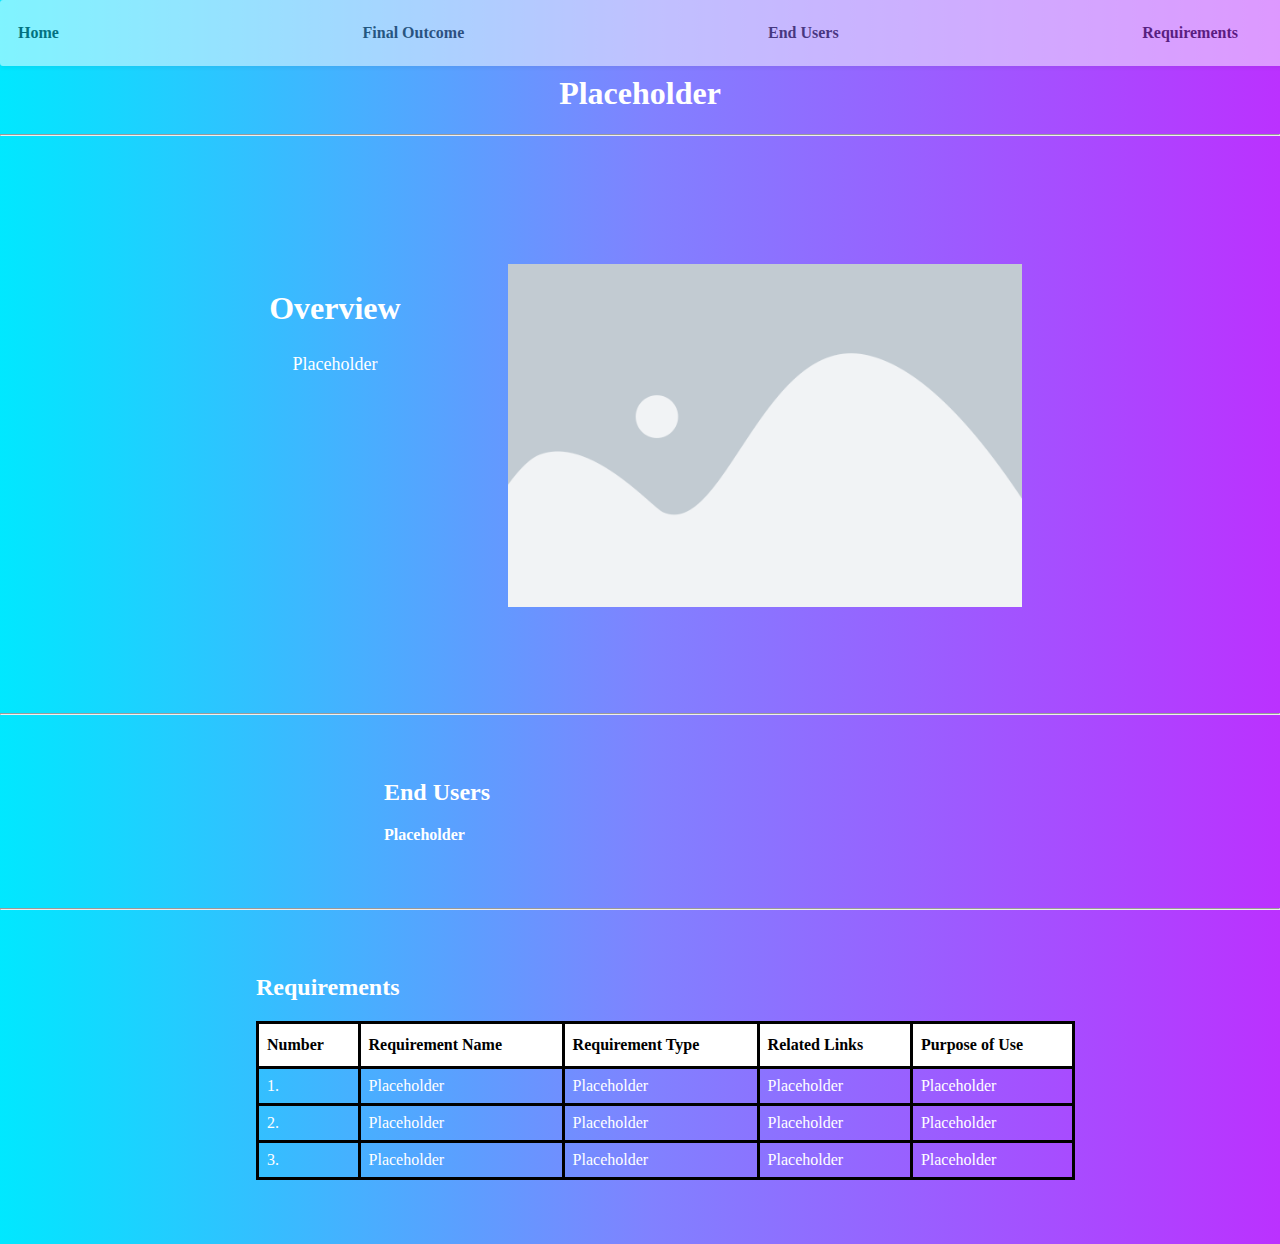
==== projects/placeholder/index.html @ 9f7cbe44 "Javascript update & style update" ====
<!DOCTYPE html>
<html lang="en">
<head>
    <meta charset="UTF-8">
    <meta name="viewport" content="width=device-width, initial-scale=1.0">
    <link href="../../style.css" rel="stylesheet">
    <title>Placeholder</title>
</head>
<body>
    <div class="navbar">
        <ul>
            <li style="margin-left: 15px;"><a href="../../index.html   ">Home</a></li>
            <li><a href="#FinalOutcome">Final Outcome</a></li>
            <li><a href="#EndUsers">End Users</a></li>
            <li><a href="#Requirements">Requirements</a></li>
        </ul>
    </div>
    <br>
    <br>
    <br>
    <center>
        <h1 style="color: white;">Placeholder</h1>
    </center>
    <hr>
    <div class="project_container finaloutcome" id="FinalOutcome">
        <div class="LeftText">
            <h2>Overview</h2>
            <p>Placeholder</p>
        </div>
        <div class="RightImage">
            <img src="cover.png" alt="project image">
        </div>
    </div>
    <hr>
    <div class="endusers" id="EndUsers" style="padding-left: 0%;">
        <h2>End Users</h2>
        <p>Placeholder</p>
    </div>
    <hr>
    <div class="requirements" id="Requirements">
        <h2>Requirements</h2>
        <table class="requirementsTable">
            <tr>
                <th>Number</th>
                <th>Requirement Name</th>
                <th>Requirement Type</th>
                <th>Related Links </th>
                <th>Purpose of Use</th>
            </tr>
            <tr>
                <td>1.</td>
                <td>Placeholder</td>
                <td>Placeholder</td>
                <td><a>Placeholder</a></td>
                <td>Placeholder</td>
            </tr>
            <tr>
                <td>2.</td>
                <td>Placeholder</td>
                <td>Placeholder</td>
                <td><a>Placeholder</a></td>
                <td>Placeholder</td>
            </tr>
            <tr>
                <td>3.</td>
                <td>Placeholder</td>
                <td>Placeholder</td>
                <td><a>Placeholder</a></td>
                <td>Placeholder</td>
            </tr>
        </table>
    </div>
</body>
</html>
---- style.css ----
.navbar {
    position: fixed;
    top: 0;
    width: 100%;
    background-color: white;
    color: black;
    box-shadow: 0 2px 4px rgba(0, 0, 0, 0.1);
    z-index: 999;
    border-style: solid;
    border-color: white;
    border-radius: 3px;
    opacity: 50%;
}

.navbar ul {
    list-style-type: none;
    margin: 0;
    padding: 0;
    display: flex;
    justify-content: space-between;
    align-items: center;
    height: 60px;
    background-color: white;
    color: black;
    margin-right: 15px;
}

.navbar li {
    margin-right: 15px;
    background-color: white;
    color: black;
}

.navbar a {
    text-decoration: none;
    color: black;
    font-weight: bold;
    margin-right: 15px;
}

.dropdown-content {
    display: none;
    position: absolute;
    width: 100%;
    overflow: auto;
    box-shadow: 0px 8px 16px 0px rgba(0,0,0,0.2);
    background-color: white;
    border-radius: 8px;
    border-style: solid;
    border-color: white;
}

.dropdown:hover .dropdown-content {
    display: block;
}

.dropdown-content a {
    display: block;
    color: #000000;
    padding: 5px;
    text-decoration: none;
    font-family: "MainFont";
    font-size: 120%;
}

.dropdown-content a:hover {
    font-weight: bold;
    font-size: 125%;
}

.dropdown .dropbtn a {
    font-family: "MainFont";
    font-size: 150%;
}

.title {
    text-align: center;
    padding-bottom: 15%;
    overflow: hidden
}

.title h1 {
    font-size: 128px;
    font-family: "MainFont";
    color: white;
    animation: bounce 2s infinite;
    padding-top: 15%;
}

.title p {
    font-size: 32px;
    font-weight: bold;
    color: white;
    animation: bounce 3s infinite;
}

body {
    margin: 0;
    background: rgb(0,232,255);
    background: linear-gradient(90deg, rgba(0,232,255,1) 0%, rgba(129,129,255,1) 51%, rgba(187,49,255,1) 100%);
}

.Projectscontainer {
    max-width: 100%;
    margin: 20px auto;
    padding: 0 20px;
    perspective: 1000px;
    overflow-x: auto;
    overflow-y: hidden;
    /* border-style: solid;
    border-radius: 5px;
    border-color: white; */
}

.project-list {
    list-style: none;
    padding: 0;
    margin: 0;
    display: flex;
    scrollbar-width: none;
    -ms-overflow-style: none;
    white-space: nowrap;
}

.project-card {
    background-color: #fff;
    border-style: solid;
    border-color: white;
    border-width: 5px;
    border-radius: 8px;
    box-shadow: 0 4px 6px rgba(0, 0, 0, 0.1);
    flex: 0 0 auto;
    width: 20%;
    cursor: pointer;
    margin: 5px 5px 5px 5px;
    transition: transform 0.2s ease;
}

.project-card:hover {
    transform: translateY(-20px);
    box-shadow: 0 8px 12px rgba(0, 0, 0, 0.8);
}

.project-card img {
    width: 100%;
    border-top-left-radius: 8px;
    border-top-right-radius: 8px;
}

.project-card .info {
    padding: 20px;
}

.project-card h3 {
    margin-top: 0;
}

.project-card p {
    margin: 10px 0;
}

.neonText {
    text-shadow: rgba(255,255,255,1) 0px 0px 4px;
}

.project_container {
    width: 100%;
    display: flex;
    justify-content: center;
    color: white;
    padding-left: 20%;
    margin-top: 10%;
    margin-bottom: 8%;
}

.project_container .LeftText h2 {
    width: 120%;
    font-size: 32px;
}

.project_container .LeftText p {
    width: 120%;
    font-size: 18px;
}

.project_container .LeftText {
    text-align: center;
    margin-right: 120px;
}

.project_container img {
    width: 50%;
    height: auto;
}

.endusers {
    margin-top: 5%;
    color: white;
    margin-left: 30%;
    margin-bottom: 5%;
}
.endusers h2 {
    text-align: left;
}
.endusers p {
    font-weight: bold;
    text-align: left;
}

.requirements {
    margin-top: 5%;
    color: white;
    margin-bottom: 5%;
    margin-left: 20%;
}
.requirements li {
    font-size: 14px;
    font-weight: bold;
}

.requirementsTable {
    border-collapse: collapse;
    color: white;
    width: 80%;
    border-style: solid;
    border-color: black;
}

.requirementsTable td, .requirements th {
    border-style: solid;
    border-color: black;
    padding: 8px;
}

.requirementsTable tr:hover {
    background-color: rgb(75, 75, 75);
}

.requirementsTable th {
    padding-top: 12px;
    padding-bottom: 12px;
    text-align: left;
    background: white;
    color: black;
    border-style: solid;
}

.requirementsTable a {
    color: white;
    text-decoration: none;
}

.requirementsTable a:hover {
    text-decoration: underline;
}

@font-face {
    font-family: "MainFont";
    src: url("");
}

@keyframes bounce {
    0%, 20%, 50%, 80%, 100% {
        transform: translateX(0);
    }
    40% {
        transform: translateX(-30px);
    }
    60% {
        transform: translateX(-15px);
    }
}

/* Glitch effect from https://www.cssportal.com/css-glitch-text-effect/ */

.glitch-wrapper {
    width: 100%;
    height: 100%;
    display: flex;
    align-items: center;
    justify-content: center;
    text-align: center;
    background-color: transparent;
}
 
.glitch {
    position: relative;
    font-size: 50px;
    font-weight: bold;
    color: #FFFFFF;
    letter-spacing: 3px;
    z-index: 1;
}
 
.glitch:before,
.glitch:after {
    display: block;
    content: attr(data-text);
    position: absolute;
    top: 0;
    left: 0;
    opacity: 0.8;
}
 
.glitch:before {
    animation: glitch-it 0.3s cubic-bezier(0.25, 0.46, 0.45, 0.94) both infinite;
    color: #00FFFF;
    z-index: -1;
}
 
.glitch:after {
    animation: glitch-it 0.3s cubic-bezier(0.25, 0.46, 0.45, 0.94) reverse both infinite;
    color: #FF00FF;
    z-index: -2;
}
 
@keyframes glitch-it {
   0% {
        transform: translate(0);
   }
   20% {
        transform: translate(-2px, 2px);
   }
   40% {
        transform: translate(-2px, -2px);
   }
   60% {
        transform: translate(2px, 2px);
   }
   80% {
        transform: translate(2px, -2px);
   }
   to {
        transform: translate(0);
   }
}
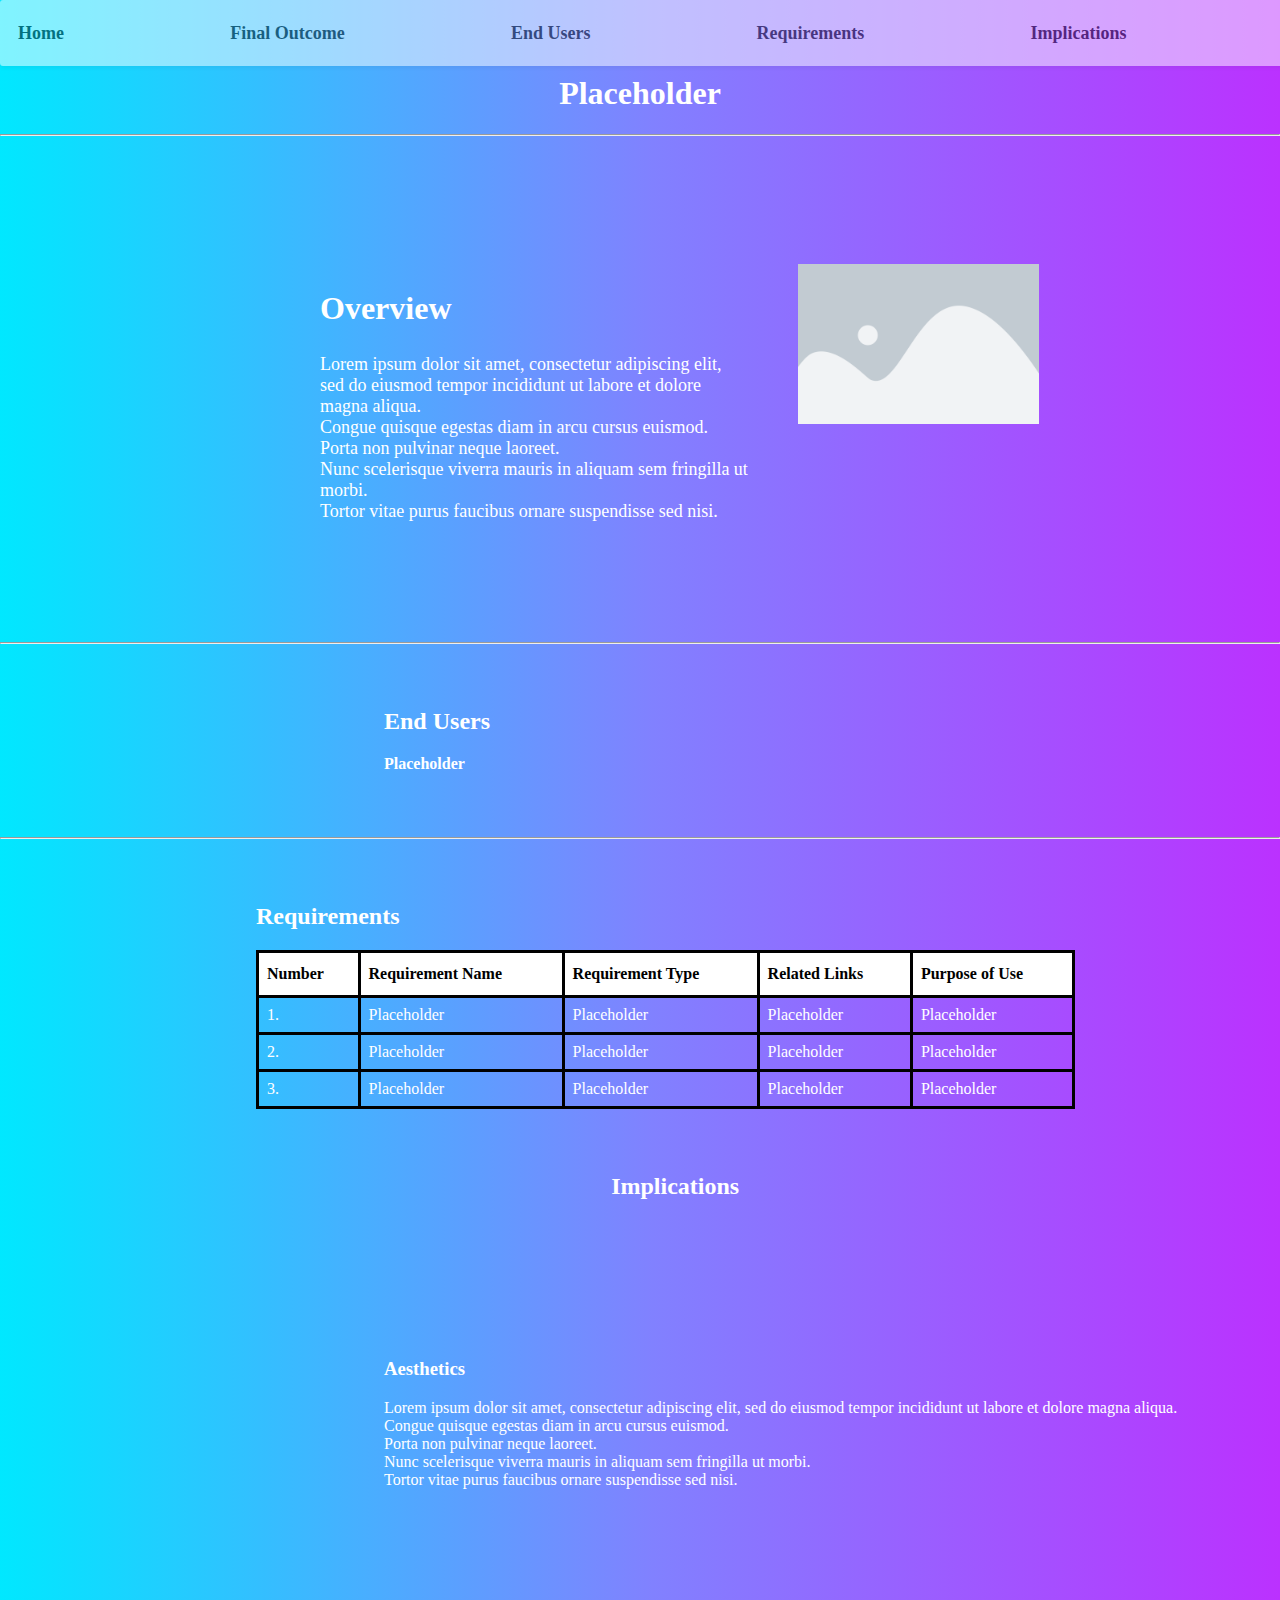
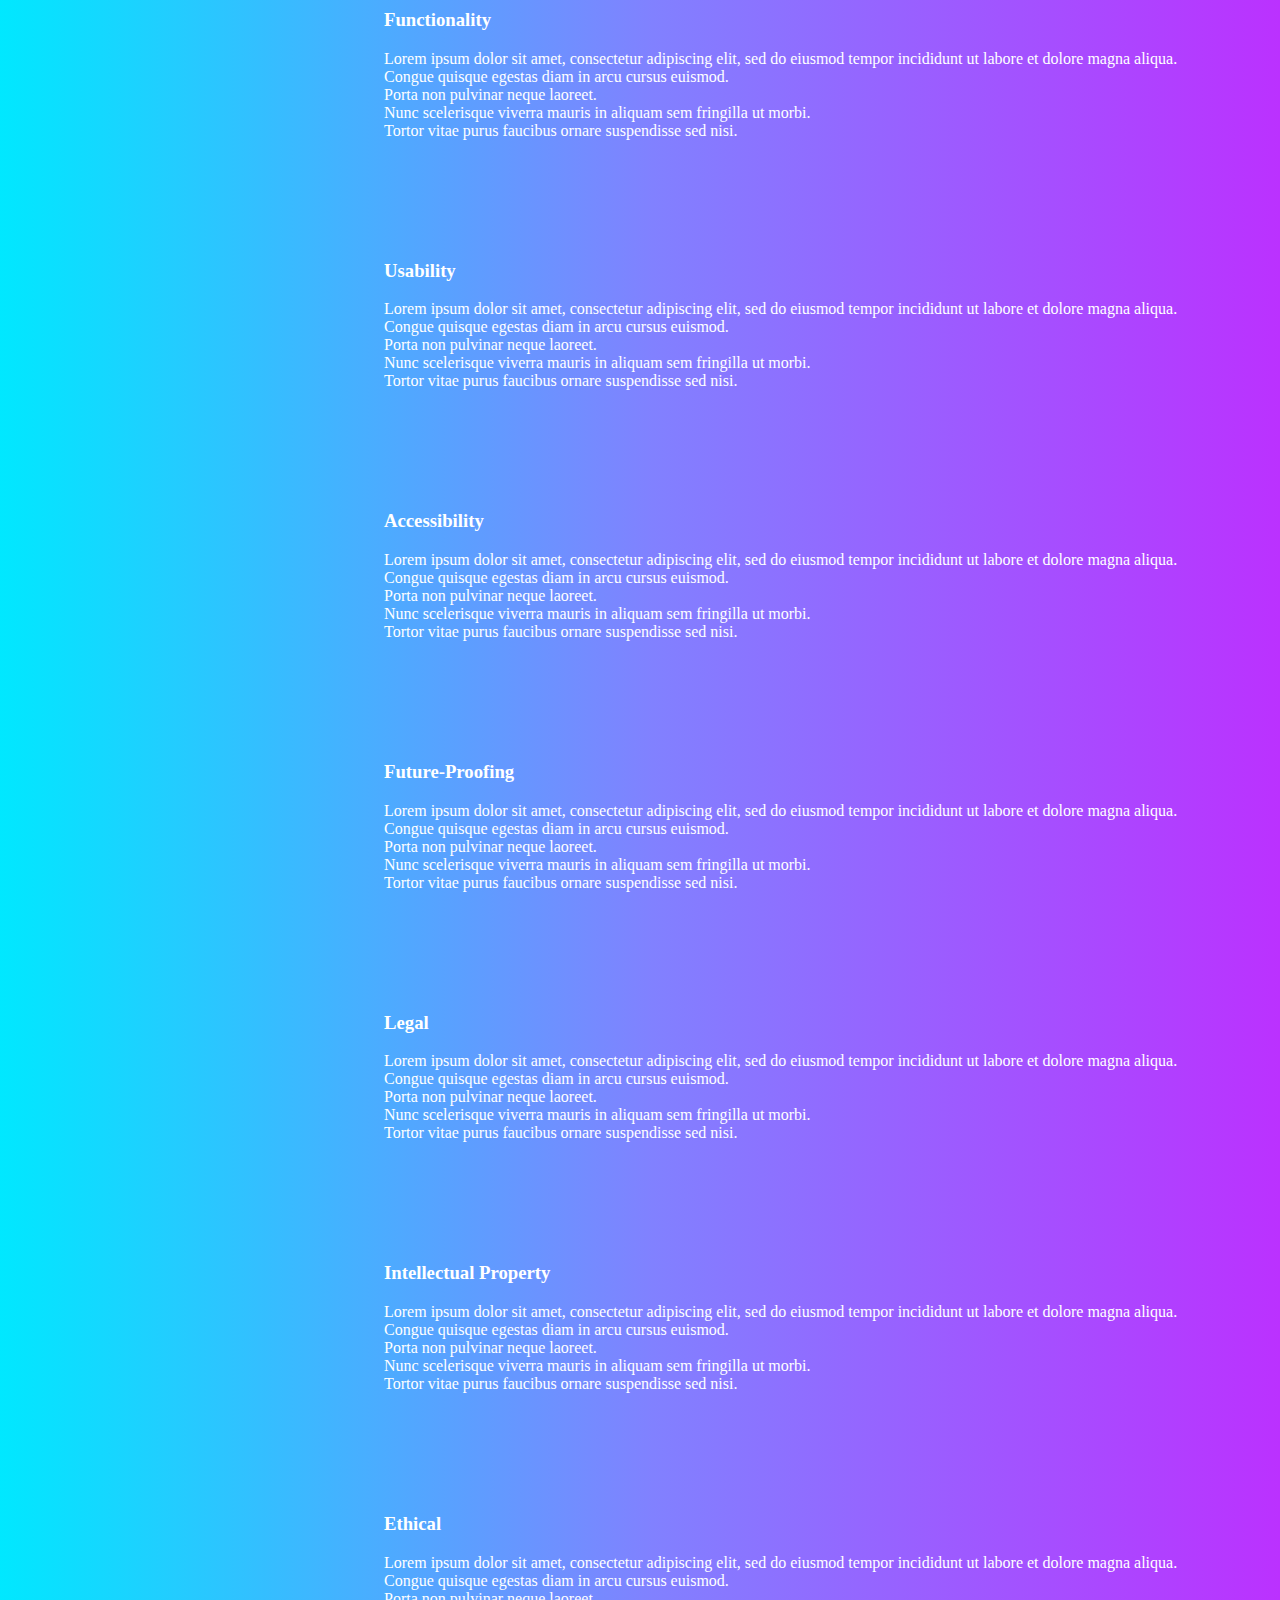
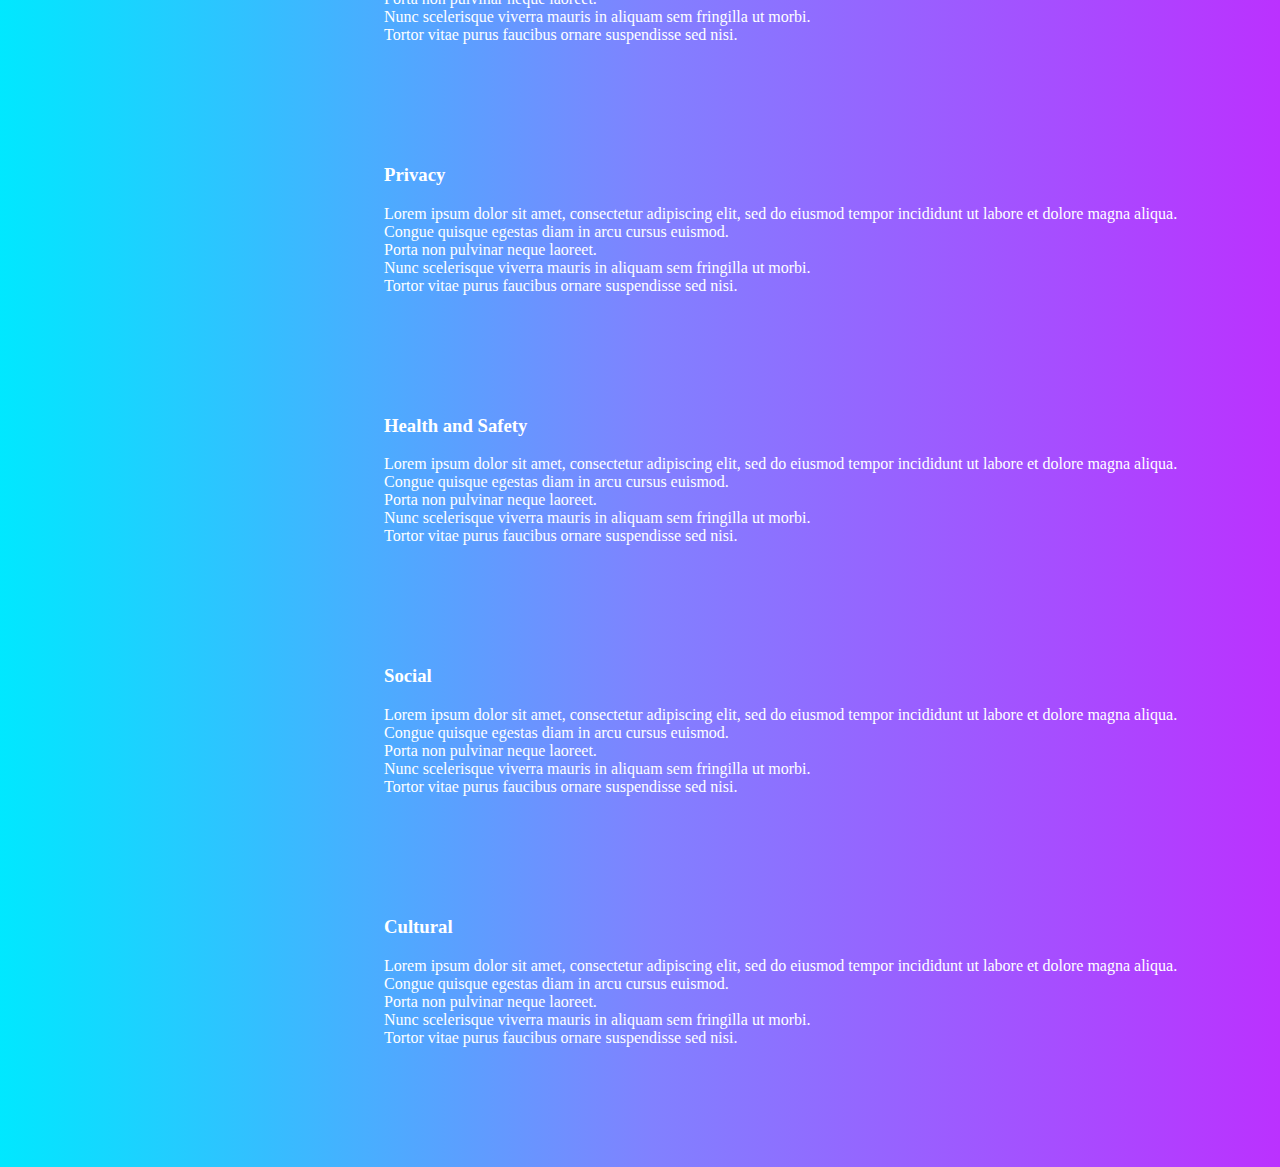
==== commit 227293cf: "implications added & style changed" ====
--- a/projects/placeholder/index.html
+++ b/projects/placeholder/index.html
@@ -13,6 +13,15 @@
             <li><a href="#FinalOutcome">Final Outcome</a></li>
             <li><a href="#EndUsers">End Users</a></li>
             <li><a href="#Requirements">Requirements</a></li>
+            <div class="dropdown" style="margin-right: 10%;">
+                <p class="dropbtn">
+                    <a>Implications</a>
+                    <i class="fa fa-caret-down"></i>
+                </p>
+                <div class="dropdown-content" id="dropdown-content">
+                    <!-- Auto load-->
+                </div>
+            </div>
         </ul>
     </div>
     <br>
@@ -25,7 +34,12 @@
     <div class="project_container finaloutcome" id="FinalOutcome">
         <div class="LeftText">
             <h2>Overview</h2>
-            <p>Placeholder</p>
+            <p>Lorem ipsum dolor sit amet, consectetur adipiscing elit, sed do eiusmod tempor incididunt ut labore et dolore magna aliqua.<br>
+                Congue quisque egestas diam in arcu cursus euismod.<br>
+                Porta non pulvinar neque laoreet.<br>
+                Nunc scelerisque viverra mauris in aliquam sem fringilla ut morbi.<br>
+                Tortor vitae purus faucibus ornare suspendisse sed nisi.<br>
+            </p>
         </div>
         <div class="RightImage">
             <img src="cover.png" alt="project image">
@@ -70,5 +84,133 @@
             </tr>
         </table>
     </div>
+    <div class="Implications" id="Implications">
+        <h2>Implications</h2>
+        <br>
+        <div id="Aesthetics">
+            <h3>Aesthetics</h3>
+            <p>Lorem ipsum dolor sit amet, consectetur adipiscing elit, sed do eiusmod tempor incididunt ut labore et dolore magna aliqua.<br>
+                Congue quisque egestas diam in arcu cursus euismod.<br>
+                Porta non pulvinar neque laoreet.<br>
+                Nunc scelerisque viverra mauris in aliquam sem fringilla ut morbi.<br>
+                Tortor vitae purus faucibus ornare suspendisse sed nisi.<br>
+            </p>
+        </div>
+        <div id="Functionality">
+            <h3>Functionality</h3>
+            <p>Lorem ipsum dolor sit amet, consectetur adipiscing elit, sed do eiusmod tempor incididunt ut labore et dolore magna aliqua.<br>
+                Congue quisque egestas diam in arcu cursus euismod.<br>
+                Porta non pulvinar neque laoreet.<br>
+                Nunc scelerisque viverra mauris in aliquam sem fringilla ut morbi.<br>
+                Tortor vitae purus faucibus ornare suspendisse sed nisi.<br>
+            </p>
+        </div>
+        <div id="Usability">
+            <h3>Usability</h3>
+            <p>Lorem ipsum dolor sit amet, consectetur adipiscing elit, sed do eiusmod tempor incididunt ut labore et dolore magna aliqua.<br>
+                Congue quisque egestas diam in arcu cursus euismod.<br>
+                Porta non pulvinar neque laoreet.<br>
+                Nunc scelerisque viverra mauris in aliquam sem fringilla ut morbi.<br>
+                Tortor vitae purus faucibus ornare suspendisse sed nisi.<br>
+            </p>
+        </div>
+        <div id="Accessibility">
+            <h3>Accessibility</h3>
+            <p>Lorem ipsum dolor sit amet, consectetur adipiscing elit, sed do eiusmod tempor incididunt ut labore et dolore magna aliqua.<br>
+                Congue quisque egestas diam in arcu cursus euismod.<br>
+                Porta non pulvinar neque laoreet.<br>
+                Nunc scelerisque viverra mauris in aliquam sem fringilla ut morbi.<br>
+                Tortor vitae purus faucibus ornare suspendisse sed nisi.<br>
+            </p>
+        </div>
+        <div id="Future-Proofing">
+            <h3>Future-Proofing</h3>
+            <p>Lorem ipsum dolor sit amet, consectetur adipiscing elit, sed do eiusmod tempor incididunt ut labore et dolore magna aliqua.<br>
+                Congue quisque egestas diam in arcu cursus euismod.<br>
+                Porta non pulvinar neque laoreet.<br>
+                Nunc scelerisque viverra mauris in aliquam sem fringilla ut morbi.<br>
+                Tortor vitae purus faucibus ornare suspendisse sed nisi.<br>
+            </p>
+        </div>
+        <div id="Legal">
+            <h3>Legal</h3>
+            <p>Lorem ipsum dolor sit amet, consectetur adipiscing elit, sed do eiusmod tempor incididunt ut labore et dolore magna aliqua.<br>
+                Congue quisque egestas diam in arcu cursus euismod.<br>
+                Porta non pulvinar neque laoreet.<br>
+                Nunc scelerisque viverra mauris in aliquam sem fringilla ut morbi.<br>
+                Tortor vitae purus faucibus ornare suspendisse sed nisi.<br>
+            </p>
+        </div>
+        <div id="Intellectual Property">
+            <h3>Intellectual Property</h3>
+            <p>Lorem ipsum dolor sit amet, consectetur adipiscing elit, sed do eiusmod tempor incididunt ut labore et dolore magna aliqua.<br>
+                Congue quisque egestas diam in arcu cursus euismod.<br>
+                Porta non pulvinar neque laoreet.<br>
+                Nunc scelerisque viverra mauris in aliquam sem fringilla ut morbi.<br>
+                Tortor vitae purus faucibus ornare suspendisse sed nisi.<br>
+            </p>
+        </div>
+        <div id="Ethical">
+            <h3>Ethical</h3>
+            <p>Lorem ipsum dolor sit amet, consectetur adipiscing elit, sed do eiusmod tempor incididunt ut labore et dolore magna aliqua.<br>
+                Congue quisque egestas diam in arcu cursus euismod.<br>
+                Porta non pulvinar neque laoreet.<br>
+                Nunc scelerisque viverra mauris in aliquam sem fringilla ut morbi.<br>
+                Tortor vitae purus faucibus ornare suspendisse sed nisi.<br>
+            </p>
+        </div>
+        <div id="Privacy">
+            <h3>Privacy</h3>
+            <p>Lorem ipsum dolor sit amet, consectetur adipiscing elit, sed do eiusmod tempor incididunt ut labore et dolore magna aliqua.<br>
+                Congue quisque egestas diam in arcu cursus euismod.<br>
+                Porta non pulvinar neque laoreet.<br>
+                Nunc scelerisque viverra mauris in aliquam sem fringilla ut morbi.<br>
+                Tortor vitae purus faucibus ornare suspendisse sed nisi.<br>
+            </p>
+        </div>
+        <div id="Health and Safety">
+            <h3>Health and Safety</h3>
+            <p>Lorem ipsum dolor sit amet, consectetur adipiscing elit, sed do eiusmod tempor incididunt ut labore et dolore magna aliqua.<br>
+                Congue quisque egestas diam in arcu cursus euismod.<br>
+                Porta non pulvinar neque laoreet.<br>
+                Nunc scelerisque viverra mauris in aliquam sem fringilla ut morbi.<br>
+                Tortor vitae purus faucibus ornare suspendisse sed nisi.<br>
+            </p>
+        </div>
+        <div id="Social">
+            <h3>Social</h3>
+            <p>Lorem ipsum dolor sit amet, consectetur adipiscing elit, sed do eiusmod tempor incididunt ut labore et dolore magna aliqua.<br>
+                Congue quisque egestas diam in arcu cursus euismod.<br>
+                Porta non pulvinar neque laoreet.<br>
+                Nunc scelerisque viverra mauris in aliquam sem fringilla ut morbi.<br>
+                Tortor vitae purus faucibus ornare suspendisse sed nisi.<br>
+            </p>
+        </div>
+        <div id="Cultural">
+            <h3>Cultural</h3>
+            <p>Lorem ipsum dolor sit amet, consectetur adipiscing elit, sed do eiusmod tempor incididunt ut labore et dolore magna aliqua.<br>
+                Congue quisque egestas diam in arcu cursus euismod.<br>
+                Porta non pulvinar neque laoreet.<br>
+                Nunc scelerisque viverra mauris in aliquam sem fringilla ut morbi.<br>
+                Tortor vitae purus faucibus ornare suspendisse sed nisi.<br>
+            </p>
+        </div>
+    </div>
+    <script>
+        function LoadIDs() {
+            var implicationsDivs = document.querySelectorAll('.Implications div');
+            var dropdownContent = document.getElementById('dropdown-content');
+            implicationsDivs.forEach(function(div) {
+                console.log(div);
+                var id = div.id;
+                var name = div.id;
+                var link = document.createElement('a');
+                link.href = '#' + id;
+                link.textContent = name;
+                dropdownContent.appendChild(link);
+            });
+        }
+        LoadIDs();
+    </script>
 </body>
 </html>--- a/style.css
+++ b/style.css
@@ -36,6 +36,7 @@
     color: black;
     font-weight: bold;
     margin-right: 15px;
+    font-size: 18px;
 }
 
 .dropdown-content {
@@ -70,7 +71,7 @@
 
 .dropdown .dropbtn a {
     font-family: "MainFont";
-    font-size: 150%;
+    font-size: 18px;
 }
 
 .title {
@@ -164,11 +165,10 @@
 }
 
 .project_container {
-    width: 100%;
     display: flex;
     justify-content: center;
     color: white;
-    padding-left: 20%;
+    padding-left: 25%;
     margin-top: 10%;
     margin-bottom: 8%;
 }
@@ -176,11 +176,13 @@
 .project_container .LeftText h2 {
     width: 120%;
     font-size: 32px;
+    text-align: left;
 }
 
 .project_container .LeftText p {
     width: 120%;
     font-size: 18px;
+    text-align: left;
 }
 
 .project_container .LeftText {
@@ -191,6 +193,7 @@
 .project_container img {
     width: 50%;
     height: auto;
+    float: left;
 }
 
 .endusers {
@@ -333,4 +336,46 @@
    to {
         transform: translate(0);
    }
+}
+
+.toProjectBtn {
+    position: fixed;
+    bottom: 20px;
+    right: 20px;
+    z-index: 999;
+    background-color: white;
+    border-radius: 50%;
+    width: 100px;
+    height: 100px;
+}
+
+.toProjectBtn a {
+    display: block;
+    color: #fff;
+    border-radius: 5px;
+    transition: background-color 0.3s ease;
+    color: black;
+    text-decoration: none;
+    padding-top: 40%;
+    text-align: center;
+    white-space: nowrap;
+    font-weight: bold;
+}
+
+.Implications {
+    margin-top: 5%;
+    color: white;
+    margin-left: 30%;
+    margin-bottom: 5%;
+}
+
+.Implications h2 {
+    margin-right: 35%;
+    font-size: 24px;
+    text-align: center;
+}
+
+.Implications div {
+    margin-top: 120px;
+    margin-bottom: 120px;
 }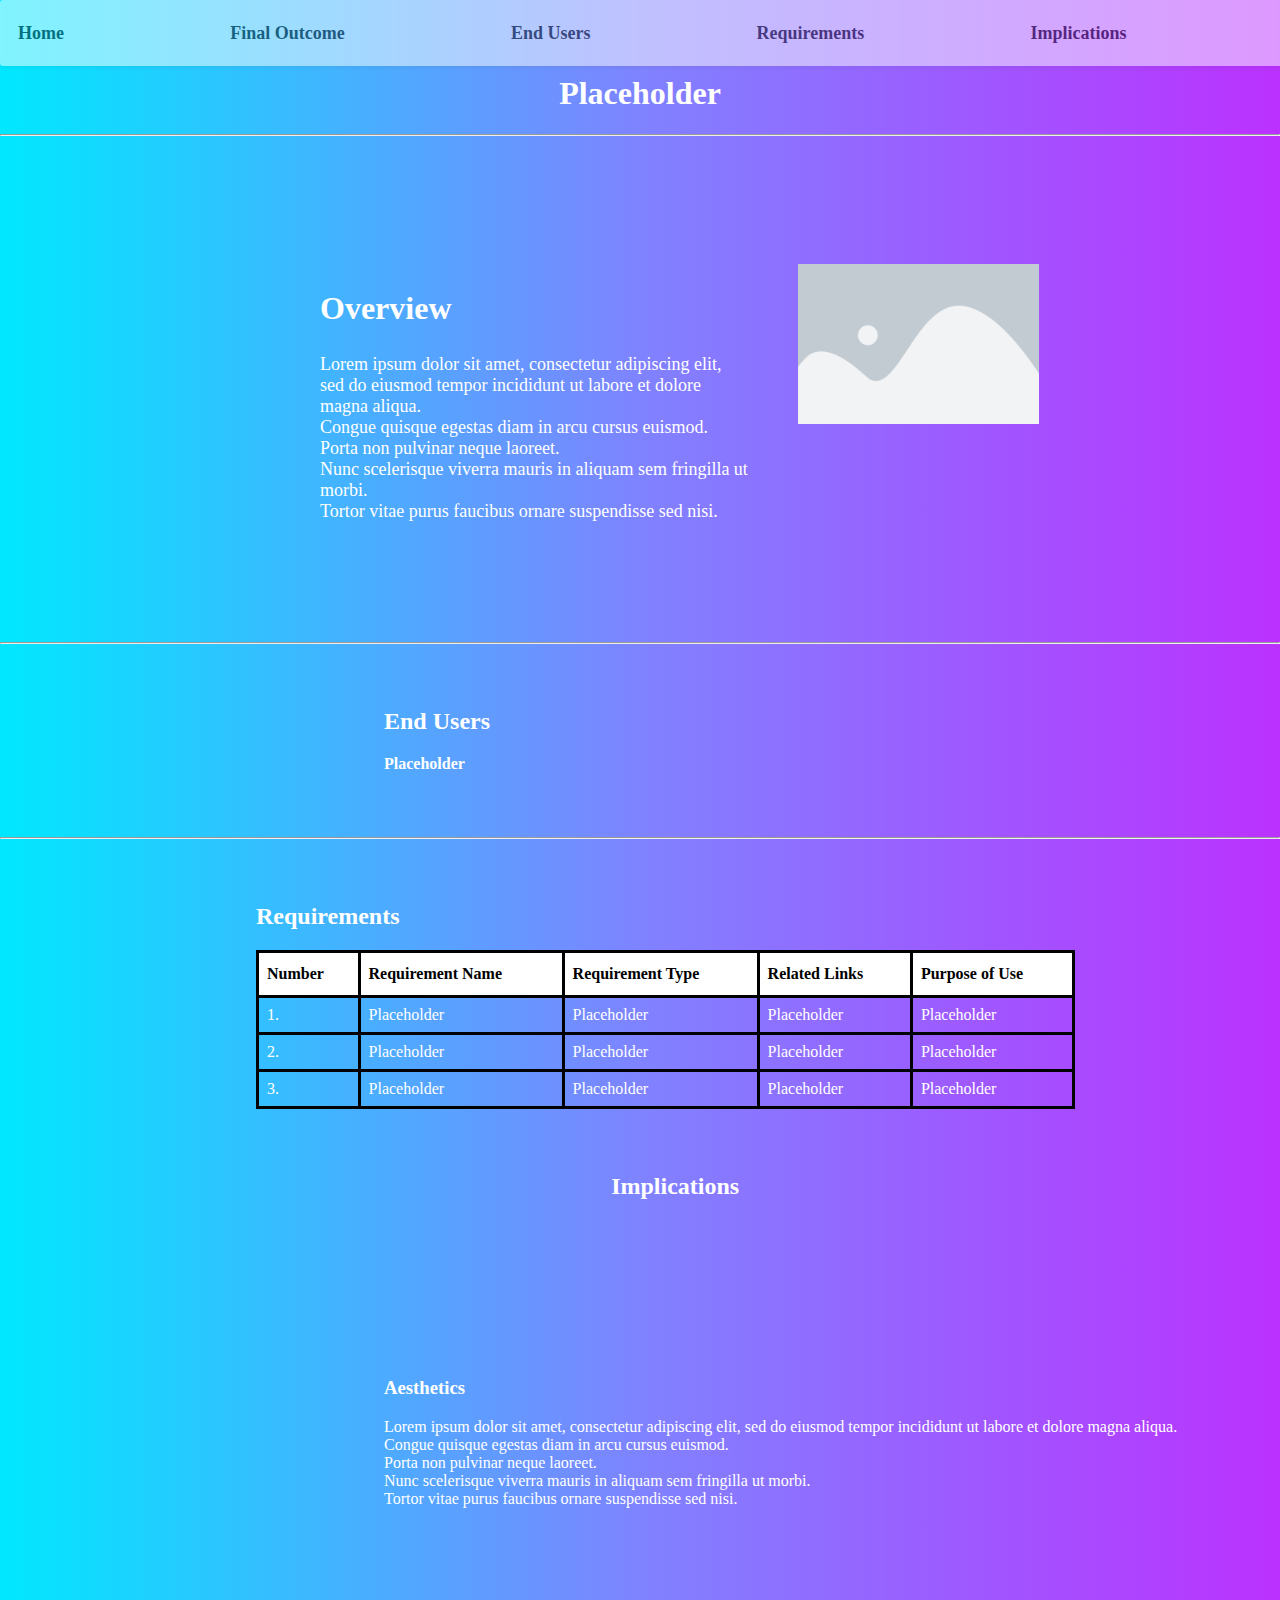
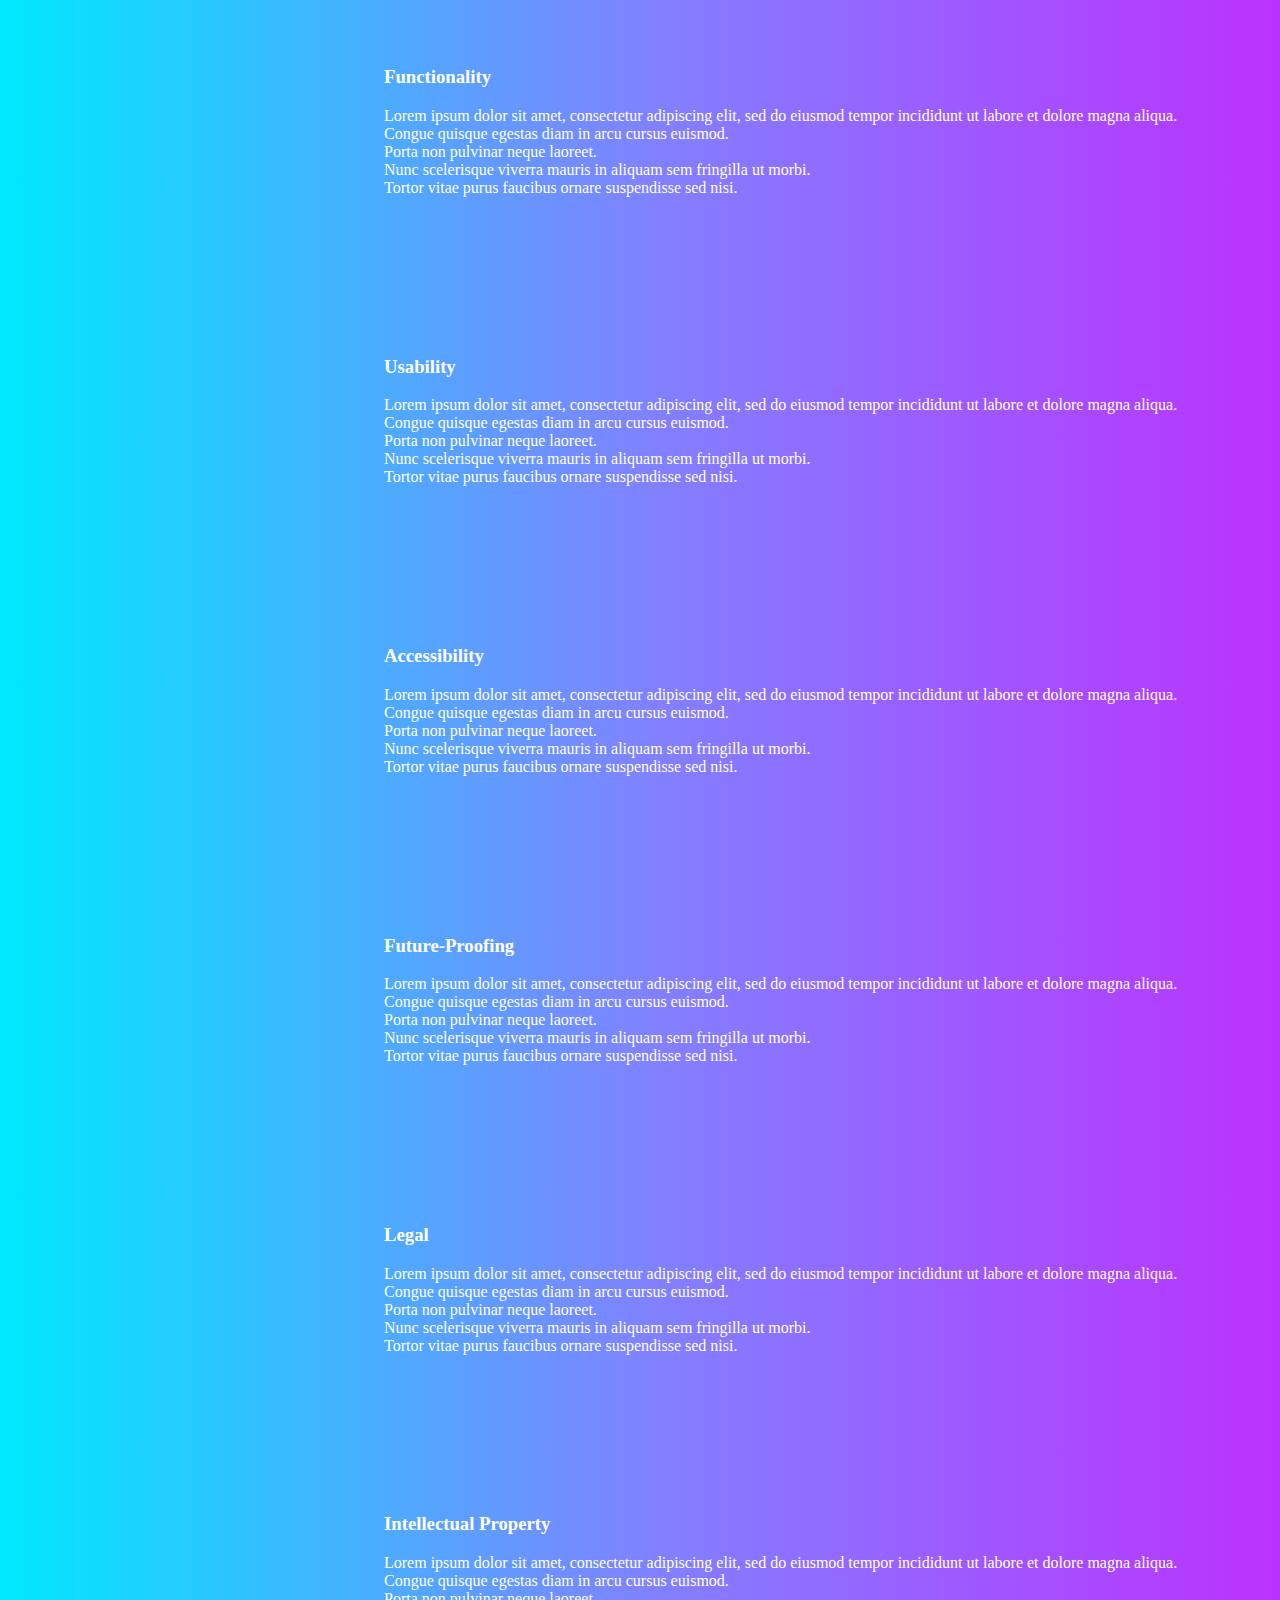
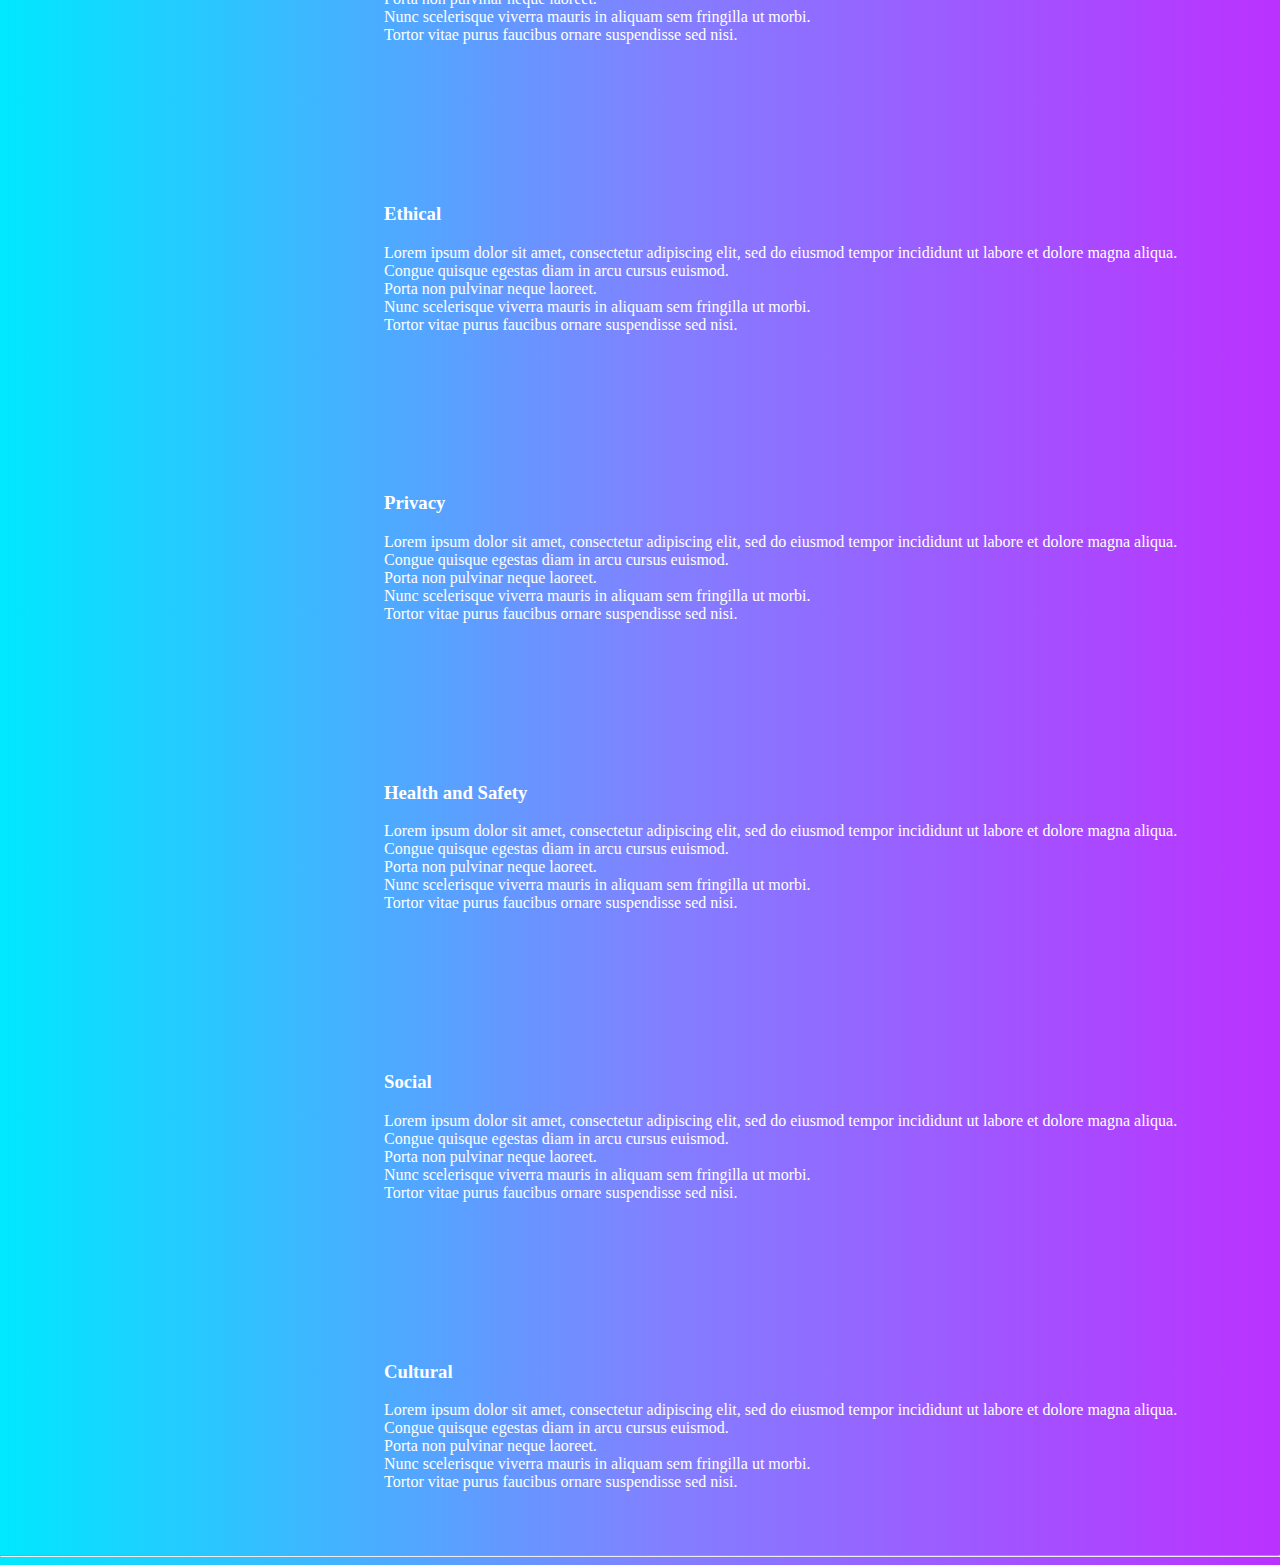
==== commit e89bd87a: "Development added" ====
--- a/projects/placeholder/index.html
+++ b/projects/placeholder/index.html
@@ -196,6 +196,10 @@
             </p>
         </div>
     </div>
+    <hr>
+    <div class="Development">
+        <!-- Make it-->
+    </div>
     <script>
         function LoadIDs() {
             var implicationsDivs = document.querySelectorAll('.Implications div');
--- a/style.css
+++ b/style.css
@@ -376,6 +376,6 @@
 }
 
 .Implications div {
-    margin-top: 120px;
-    margin-bottom: 120px;
+    padding-top: 120px;
+    margin-bottom: 20px;
 }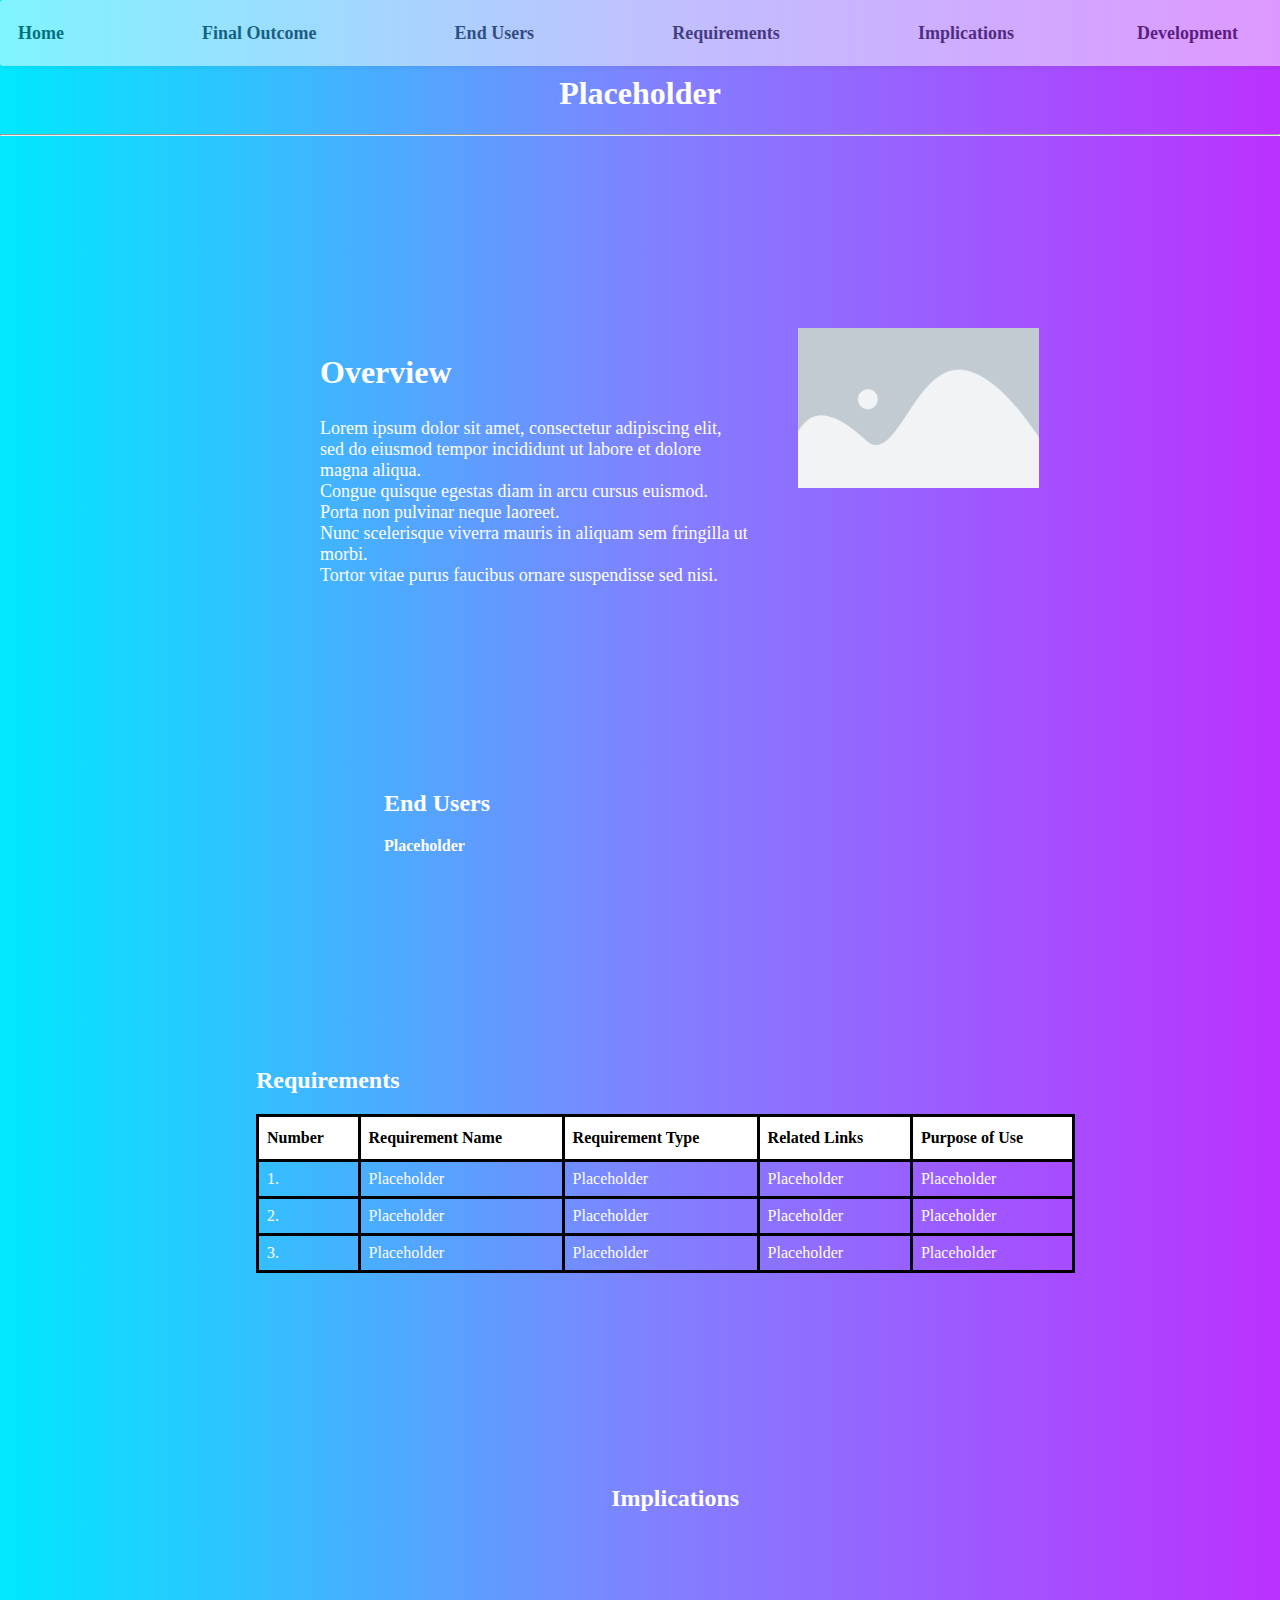
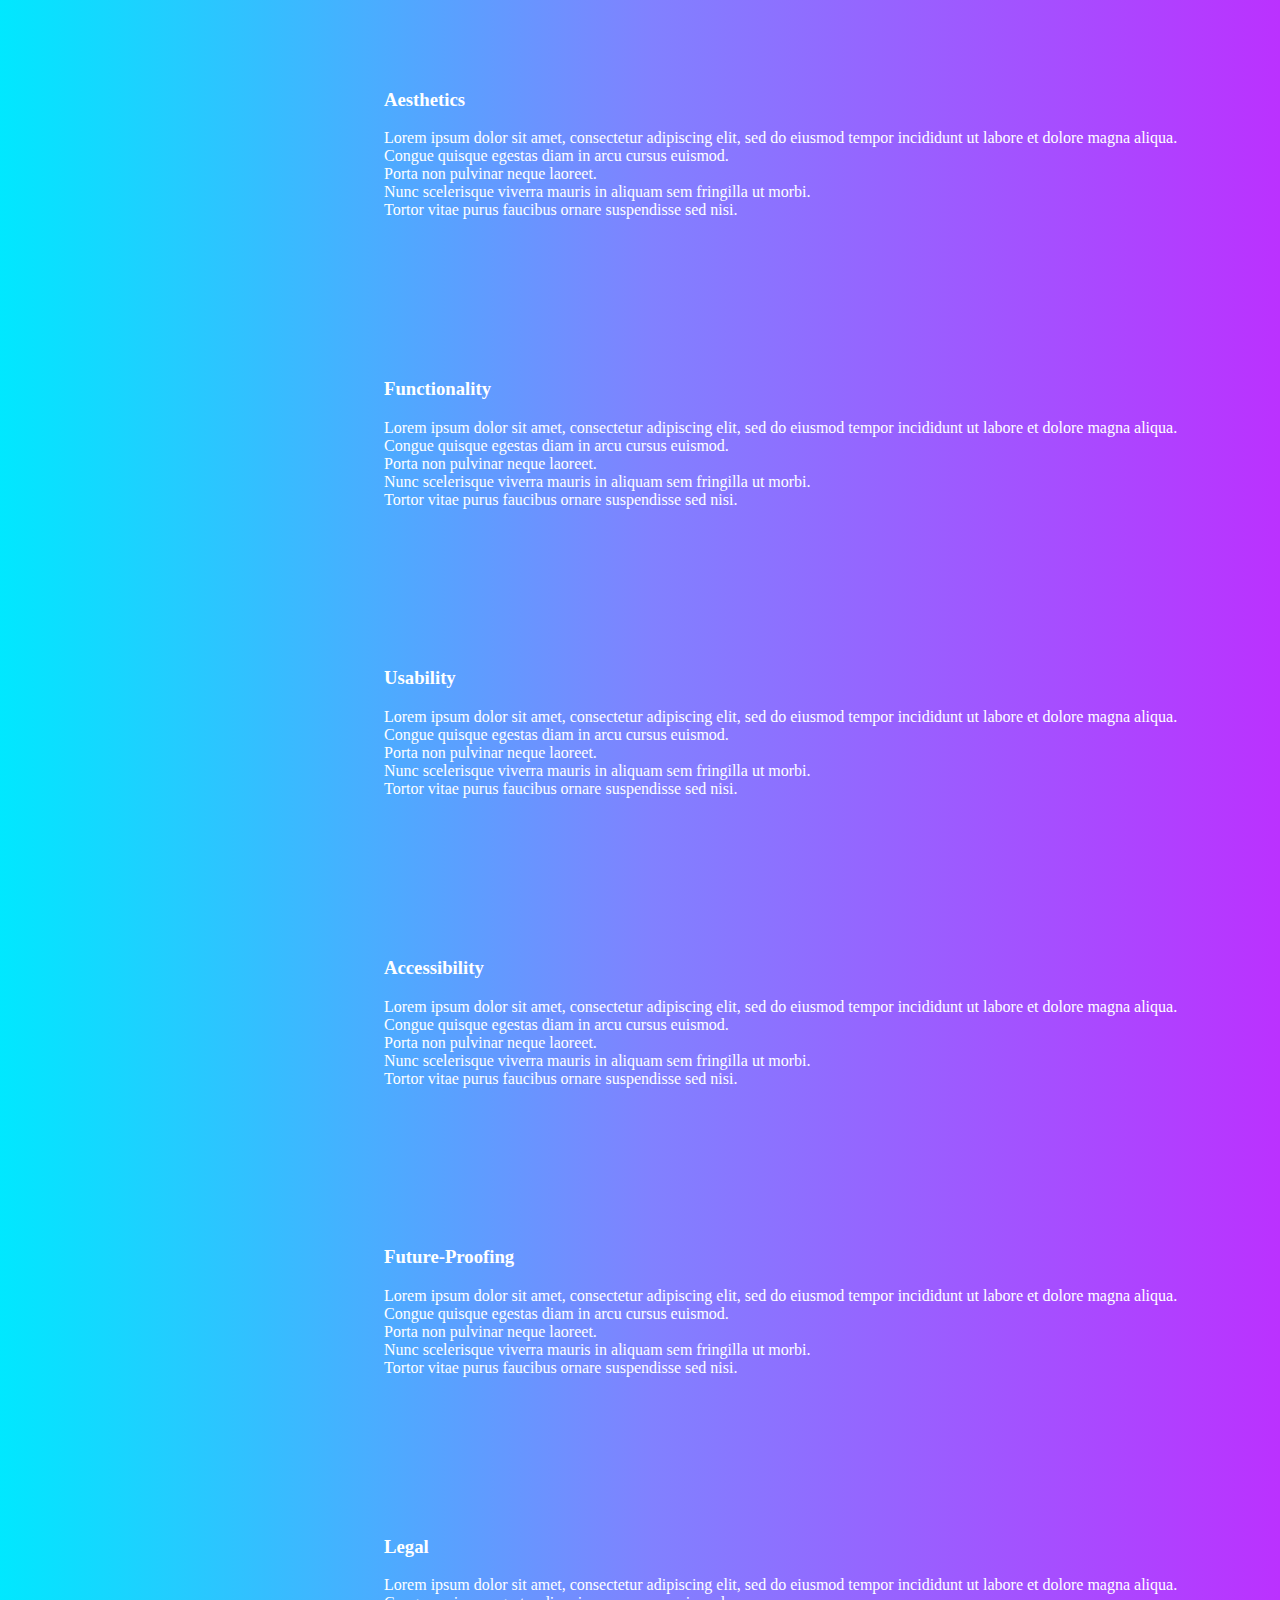
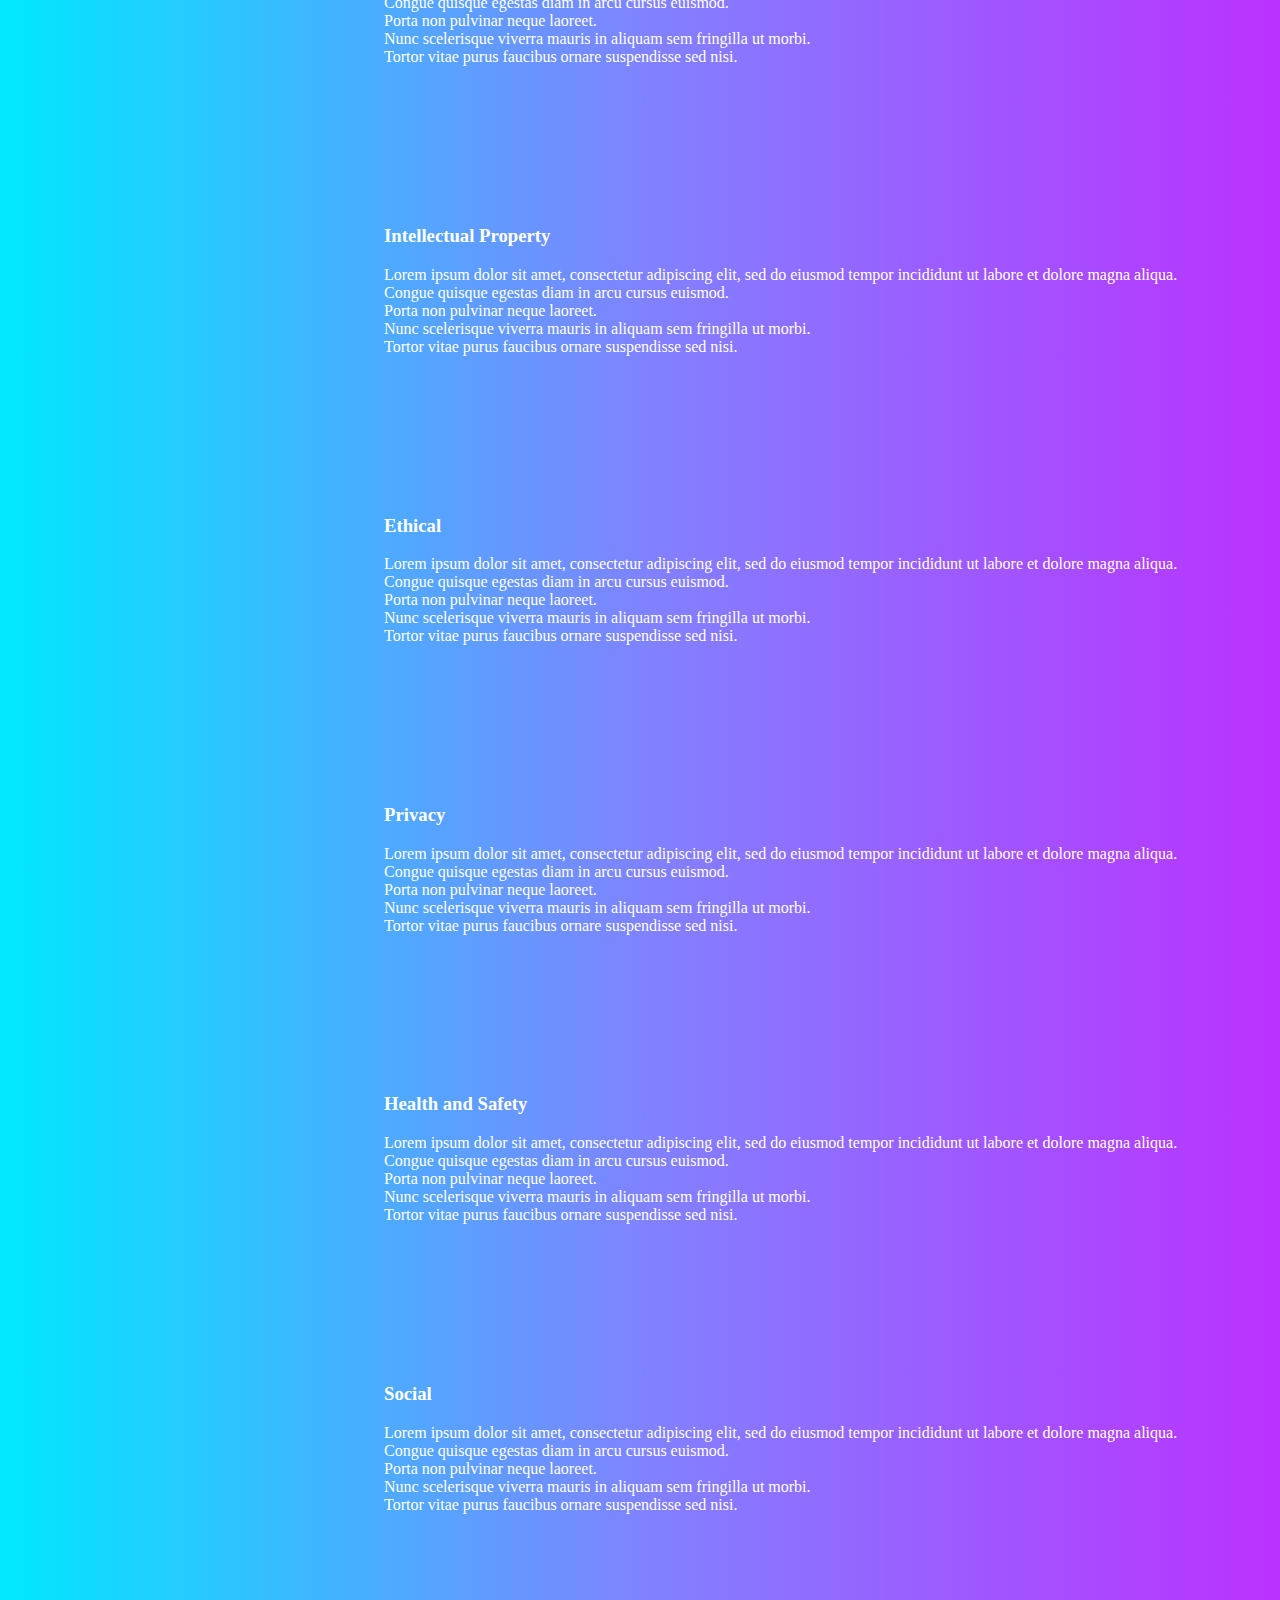
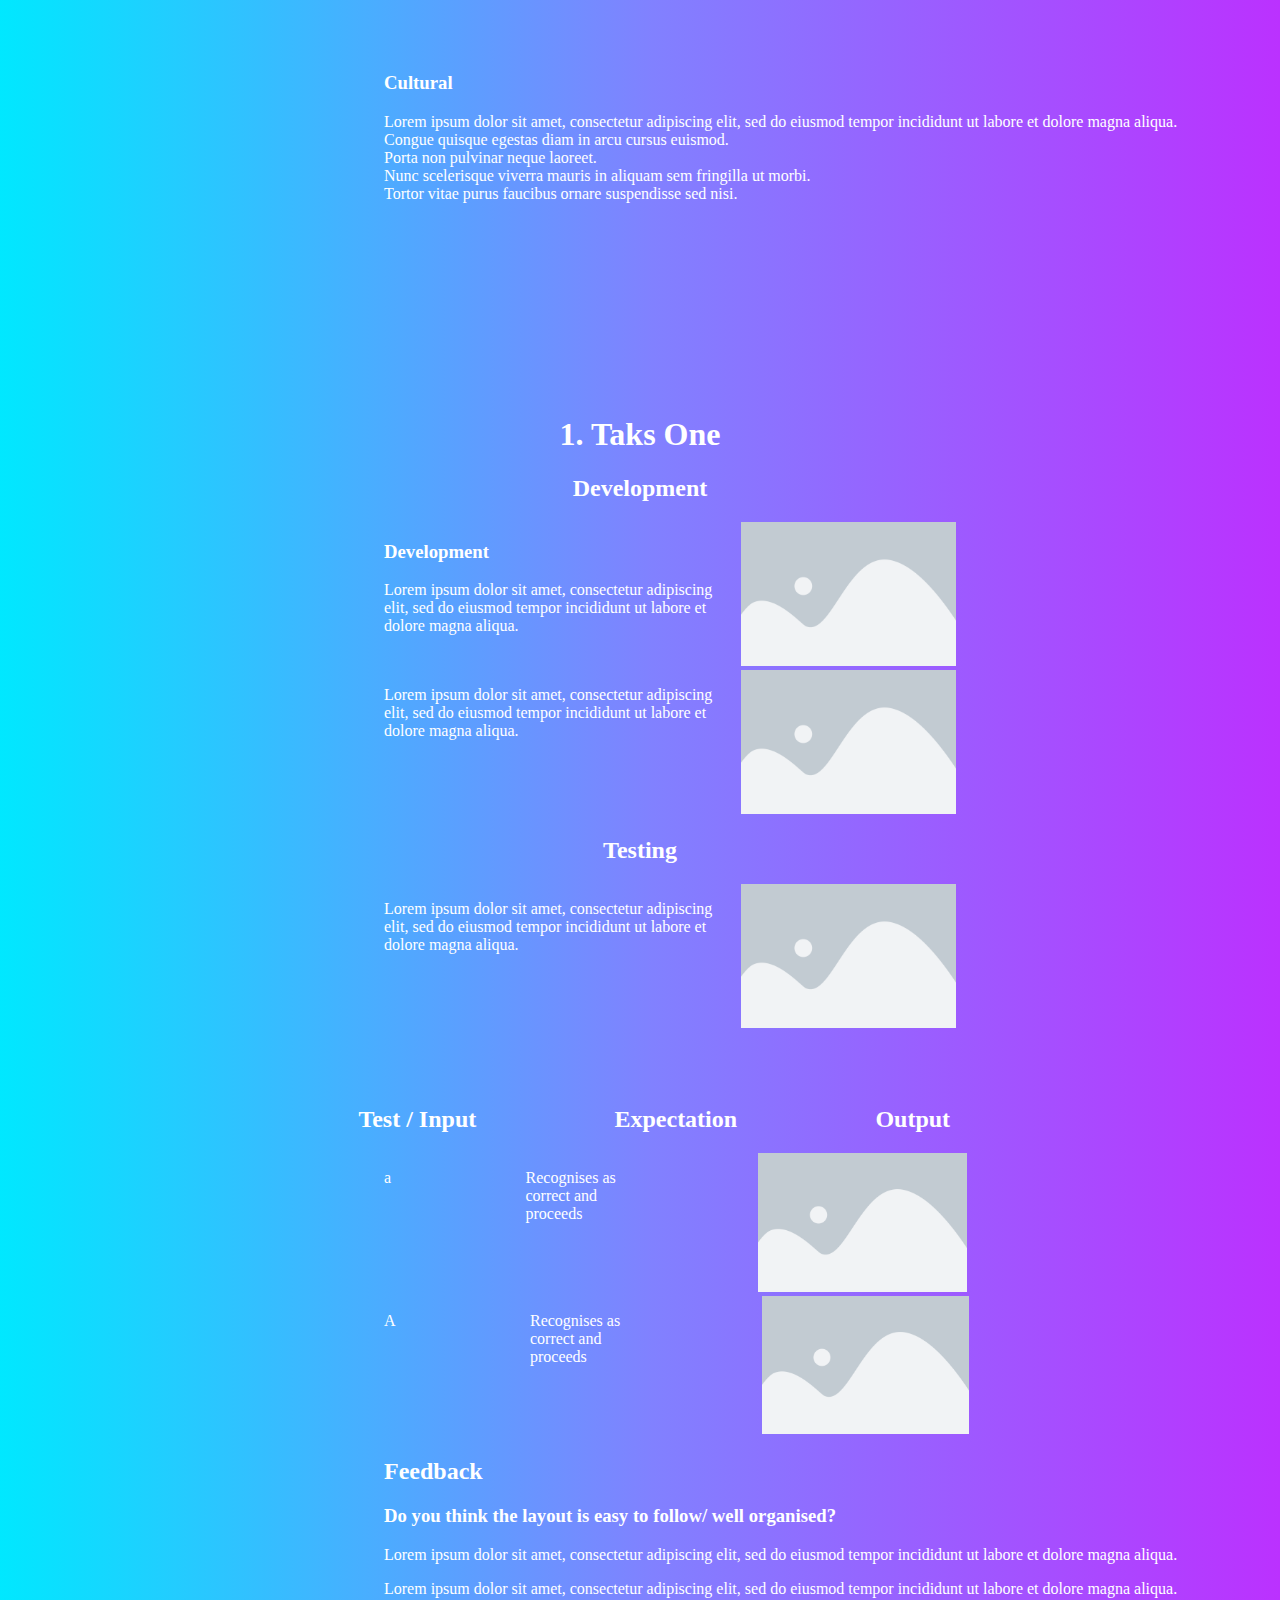
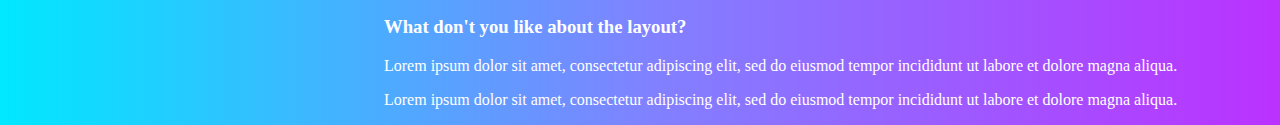
==== commit 29d33d3f: "late update" ====
--- a/projects/placeholder/index.html
+++ b/projects/placeholder/index.html
@@ -13,15 +13,16 @@
             <li><a href="#FinalOutcome">Final Outcome</a></li>
             <li><a href="#EndUsers">End Users</a></li>
             <li><a href="#Requirements">Requirements</a></li>
-            <div class="dropdown" style="margin-right: 10%;">
+            <div class="dropdown">
                 <p class="dropbtn">
-                    <a>Implications</a>
+                    <a href="#Implications">Implications</a>
                     <i class="fa fa-caret-down"></i>
                 </p>
                 <div class="dropdown-content" id="dropdown-content">
                     <!-- Auto load-->
                 </div>
             </div>
+            <li><a href="#Development">Development</a></li>
         </ul>
     </div>
     <br>
@@ -31,7 +32,7 @@
         <h1 style="color: white;">Placeholder</h1>
     </center>
     <hr>
-    <div class="project_container finaloutcome" id="FinalOutcome">
+    <div class="project_container finaloutcome" id="FinalOutcome" style="padding-top: 5%;">
         <div class="LeftText">
             <h2>Overview</h2>
             <p>Lorem ipsum dolor sit amet, consectetur adipiscing elit, sed do eiusmod tempor incididunt ut labore et dolore magna aliqua.<br>
@@ -45,13 +46,11 @@
             <img src="cover.png" alt="project image">
         </div>
     </div>
-    <hr>
-    <div class="endusers" id="EndUsers" style="padding-left: 0%;">
+    <div class="endusers" id="EndUsers" style="padding-left: 0%; padding-top: 5%;">
         <h2>End Users</h2>
         <p>Placeholder</p>
     </div>
-    <hr>
-    <div class="requirements" id="Requirements">
+    <div class="requirements" id="Requirements" style="padding-top: 10%;">
         <h2>Requirements</h2>
         <table class="requirementsTable">
             <tr>
@@ -84,7 +83,7 @@
             </tr>
         </table>
     </div>
-    <div class="Implications" id="Implications">
+    <div class="Implications" id="Implications" style="padding-top: 10%;">
         <h2>Implications</h2>
         <br>
         <div id="Aesthetics">
@@ -196,9 +195,74 @@
             </p>
         </div>
     </div>
-    <hr>
-    <div class="Development">
-        <!-- Make it-->
+    <div class="Development" id="Development">
+        <div>
+            <h1>1. Taks One</h1>
+            <h2>Development</h2>
+            <div class="Box">
+                <div class="text">
+                    <h3>Development</h3>
+                    <p>Lorem ipsum dolor sit amet, consectetur adipiscing elit, sed do eiusmod tempor incididunt ut labore et dolore magna aliqua.</p>
+                </div>
+                <div class="image">
+                    <img src="cover.png" alt="Development">
+                </div>
+            </div>
+            <div class="Box">
+                <div class="text">
+                    <p>Lorem ipsum dolor sit amet, consectetur adipiscing elit, sed do eiusmod tempor incididunt ut labore et dolore magna aliqua.</p>
+                </div>
+                <div class="image">
+                    <img src="cover.png" alt="Development">
+                </div>
+            </div>
+            <h2>Testing</h2>
+            <div class="Box">
+                <div class="text">
+                    <p>Lorem ipsum dolor sit amet, consectetur adipiscing elit, sed do eiusmod tempor incididunt ut labore et dolore magna aliqua.</p>
+                </div>
+                <div class="image">
+                    <img src="cover.png" alt="Development">
+                </div>
+            </div>
+            <br>
+            <br>
+            <br>
+            <div class="Testing" style="display: flex;">
+                <h2>Test / Input</h2><h2>Expectation</h2><h2>Output</h2>
+            </div>
+            <div class="Box">
+                <div class="text" style="margin-right: 15%;">
+                    <p>a</p>
+                </div>
+                <div class="text" style="margin-right: 15%;">
+                    <p>Recognises as correct and proceeds</p>
+                </div>
+                <div class="image">
+                    <img src="cover.png" alt="Development">
+                </div>
+            </div>
+            <div class="Box">
+                <div class="text" style="margin-right: 15%;">
+                    <p>A</p>
+                </div>
+                <div class="text" style="margin-right: 15%;">
+                    <p>Recognises as correct and proceeds</p>
+                </div>
+                <div class="image">
+                    <img src="cover.png" alt="Development">
+                </div>
+            </div>
+            <div class="Feedback">
+                <h2>Feedback</h2>
+                <h3>Do you think the layout is easy to follow/ well organised?</h3>
+                <p>Lorem ipsum dolor sit amet, consectetur adipiscing elit, sed do eiusmod tempor incididunt ut labore et dolore magna aliqua.</p>
+                <p>Lorem ipsum dolor sit amet, consectetur adipiscing elit, sed do eiusmod tempor incididunt ut labore et dolore magna aliqua.</p>
+                <h3>What don't you like about the layout?</h3>
+                <p>Lorem ipsum dolor sit amet, consectetur adipiscing elit, sed do eiusmod tempor incididunt ut labore et dolore magna aliqua.</p>
+                <p>Lorem ipsum dolor sit amet, consectetur adipiscing elit, sed do eiusmod tempor incididunt ut labore et dolore magna aliqua.</p>
+            </div>
+        </div>
     </div>
     <script>
         function LoadIDs() {
--- a/style.css
+++ b/style.css
@@ -378,4 +378,49 @@
 .Implications div {
     padding-top: 120px;
     margin-bottom: 20px;
+}
+
+.Development {
+    padding-top: 10%;
+    text-align: center;
+    align-items: center;
+    color: white;
+}
+
+.Box {
+    display: flex;
+    text-align: left;
+    margin-left: 30%;
+    color: white;
+}
+
+.Box .image img {
+    width: 40%;
+    height: auto;
+}
+
+.Testing {
+    display: flex;
+    padding-left: 28%;
+}
+
+.Testing h2 {
+    margin-right: 15%;
+    text-align: center;
+}
+
+.Feedback {
+    margin-left: 30%;
+}
+
+.Feedback h2 {
+    text-align: left;
+}
+
+.Feedback h3 {
+    text-align: left;
+}
+
+.Feedback p {
+    text-align: left;
 }